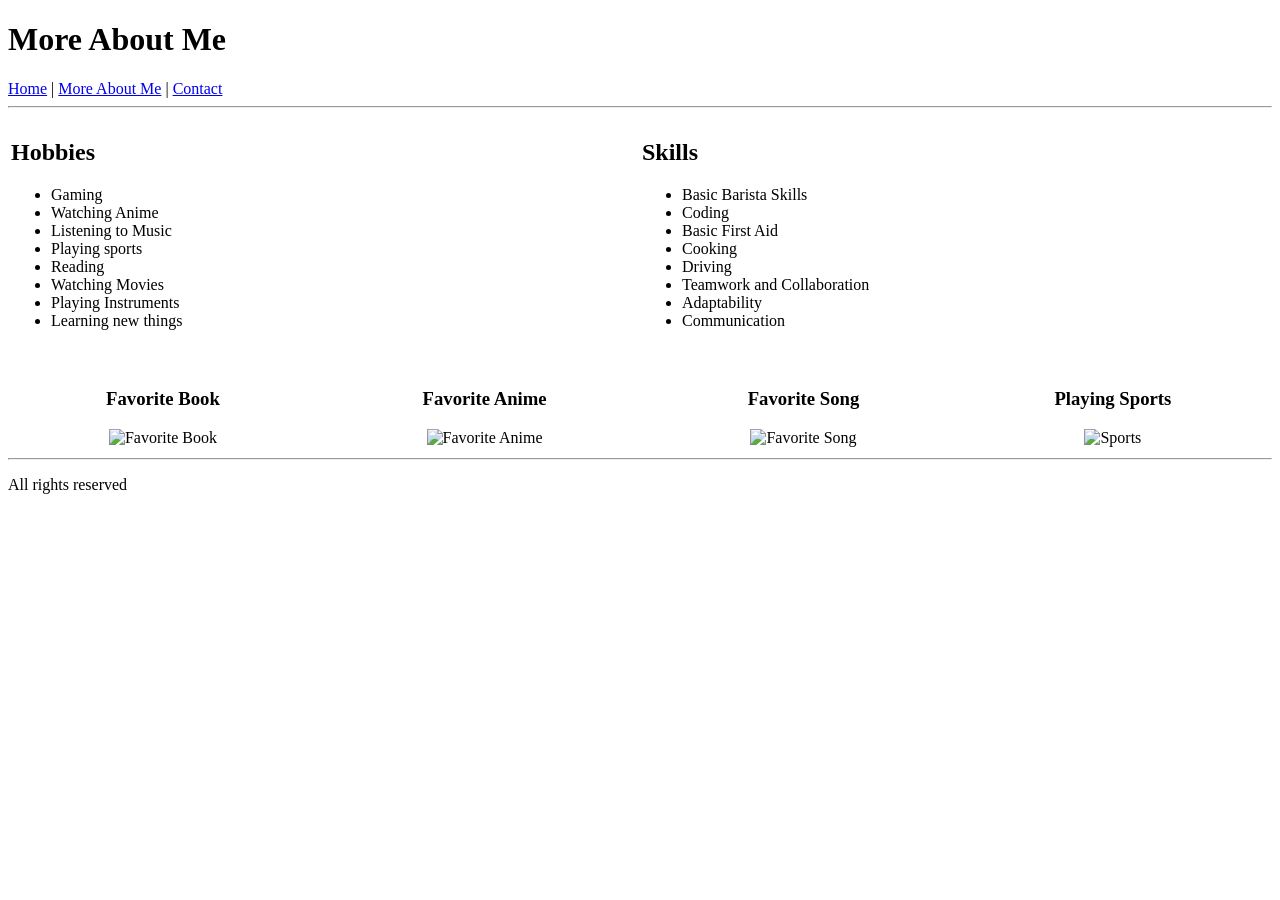
==== about.html @ 26ae69e1 "start new file" ====
<!-- about.html -->

<!DOCTYPE html>
<html lang="en">

<head>
    <meta charset="UTF-8">
    <meta name="viewport" content="width=device-width, initial-scale=1.0">
    <title>More About Me</title>
</head>

<body>

    <header>

        <h1>More About Me</h1>

        <nav>
            <a href="index.html">Home</a> |
            <a href="about.html">More About Me</a> |
            <a href="contact.html">Contact</a>
        </nav>

    </header>

    <hr>

    <main>

        <section>

            <table width="100%">

                <tr>

                    <td width="50%">

                        <h2>Hobbies</h2>

                        <ul>
                            <li>Gaming</li>
                            <li>Watching Anime</li>
                            <li>Listening to Music</li>
                            <li>Playing sports</li>
                            <li>Reading</li>
                            <li>Watching Movies</li>
                            <li>Playing Instruments</li>
                            <li>Learning new things</li>
                        </ul>

                    </td>

                    <td width="50%">

                        <h2>Skills</h2>

                        <ul>
                            <li>Basic Barista Skills</li>
                            <li>Coding</li>
                            <li>Basic First Aid</li>
                            <li>Cooking</li>
                            <li>Driving</li>
                            <li>Teamwork and Collaboration</li>
                            <li>Adaptability</li>
                            <li>Communication</li>
                        </ul>

                    </td>

                </tr>

            </table>

        </section>

        <br>

        <section>

            <table width="100%">

                <tr>

                    <td align="center">

                        <h3>Favorite Book</h3>

                        <img src="https://via.placeholder.com/120"
                             alt="Favorite Book">

                    </td>

                    <td align="center">

                        <h3>Favorite Anime</h3>

                        <img src="https://via.placeholder.com/120"
                             alt="Favorite Anime">

                    </td>

                    <td align="center">

                        <h3>Favorite Song</h3>

                        <img src="https://via.placeholder.com/120"
                             alt="Favorite Song">

                    </td>

                    <td align="center">

                        <h3>Playing Sports</h3>

                        <img src="https://via.placeholder.com/120"
                             alt="Sports">

                    </td>

                </tr>

            </table>

        </section>

    </main>

    <hr>

    <footer>
        <p>All rights reserved</p>
    </footer>

</body>

</html>
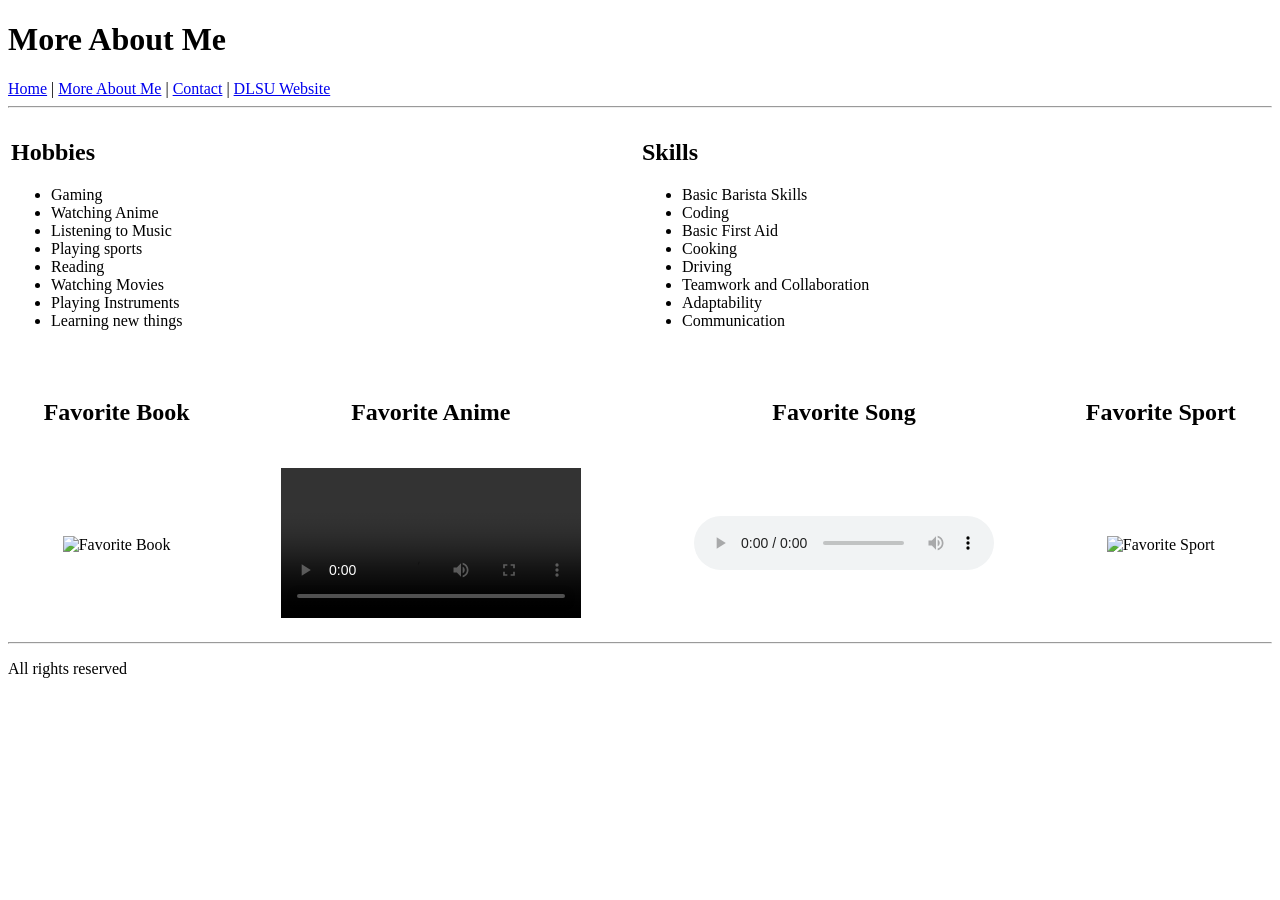
==== commit a2a15e13: "update" ====
--- a/about.html
+++ b/about.html
@@ -18,7 +18,10 @@
         <nav>
             <a href="index.html">Home</a> |
             <a href="about.html">More About Me</a> |
-            <a href="contact.html">Contact</a>
+            <a href="contact.html">Contact</a> |
+            <a href="https://www.dlsu.edu.ph/" target="_blank">
+                DLSU Website
+            </a>
         </nav>
 
     </header>
@@ -77,44 +80,41 @@
 
         <section>
 
-            <table width="100%">
+            <table width="100%" cellpadding="10">
+
+                <tr>
+                    <th align="center"><h2>Favorite Book</h2></th>
+                    <th align="center"><h2>Favorite Anime</h2></th>
+                    <th align="center"><h2>Favorite Song</h2></th>
+                    <th align="center"><h2>Favorite Sport</h2></th>
+                </tr>
 
                 <tr>
 
                     <td align="center">
-
-                        <h3>Favorite Book</h3>
-
-                        <img src="https://via.placeholder.com/120"
-                             alt="Favorite Book">
-
+                        <img src="C:\Users\johne\OneDrive\Documents\GitHub\EmmanAr-AY2526T3-CCDEVAP-HO1-Arana\Images\the-48-laws-of-power-1.jpg"
+                            alt="Favorite Book"
+                            width="200">
                     </td>
 
                     <td align="center">
-
-                        <h3>Favorite Anime</h3>
-
-                        <img src="https://via.placeholder.com/120"
-                             alt="Favorite Anime">
-
+                        <video width="300" controls>
+                            <source src="C:\Users\johne\OneDrive\Documents\GitHub\EmmanAr-AY2526T3-CCDEVAP-HO1-Arana\Video\Your Lie in April -  Final Performance Scene (English Dubbed) [HD].mp4"
+                                    type="video/mp4">
+                        </video>
                     </td>
 
                     <td align="center">
-
-                        <h3>Favorite Song</h3>
-
-                        <img src="https://via.placeholder.com/120"
-                             alt="Favorite Song">
-
+                        <audio controls>
+                            <source src="C:\Users\johne\OneDrive\Documents\GitHub\EmmanAr-AY2526T3-CCDEVAP-HO1-Arana\Audio\BEN&BEN- DAHILAN.mp3"
+                                    type="audio/mpeg">
+                        </audio>
                     </td>
 
                     <td align="center">
-
-                        <h3>Playing Sports</h3>
-
-                        <img src="https://via.placeholder.com/120"
-                             alt="Sports">
-
+                        <img src="C:\Users\johne\OneDrive\Documents\GitHub\EmmanAr-AY2526T3-CCDEVAP-HO1-Arana\Images\sport me.jpg"
+                            alt="Favorite Sport"
+                            width="300">
                     </td>
 
                 </tr>
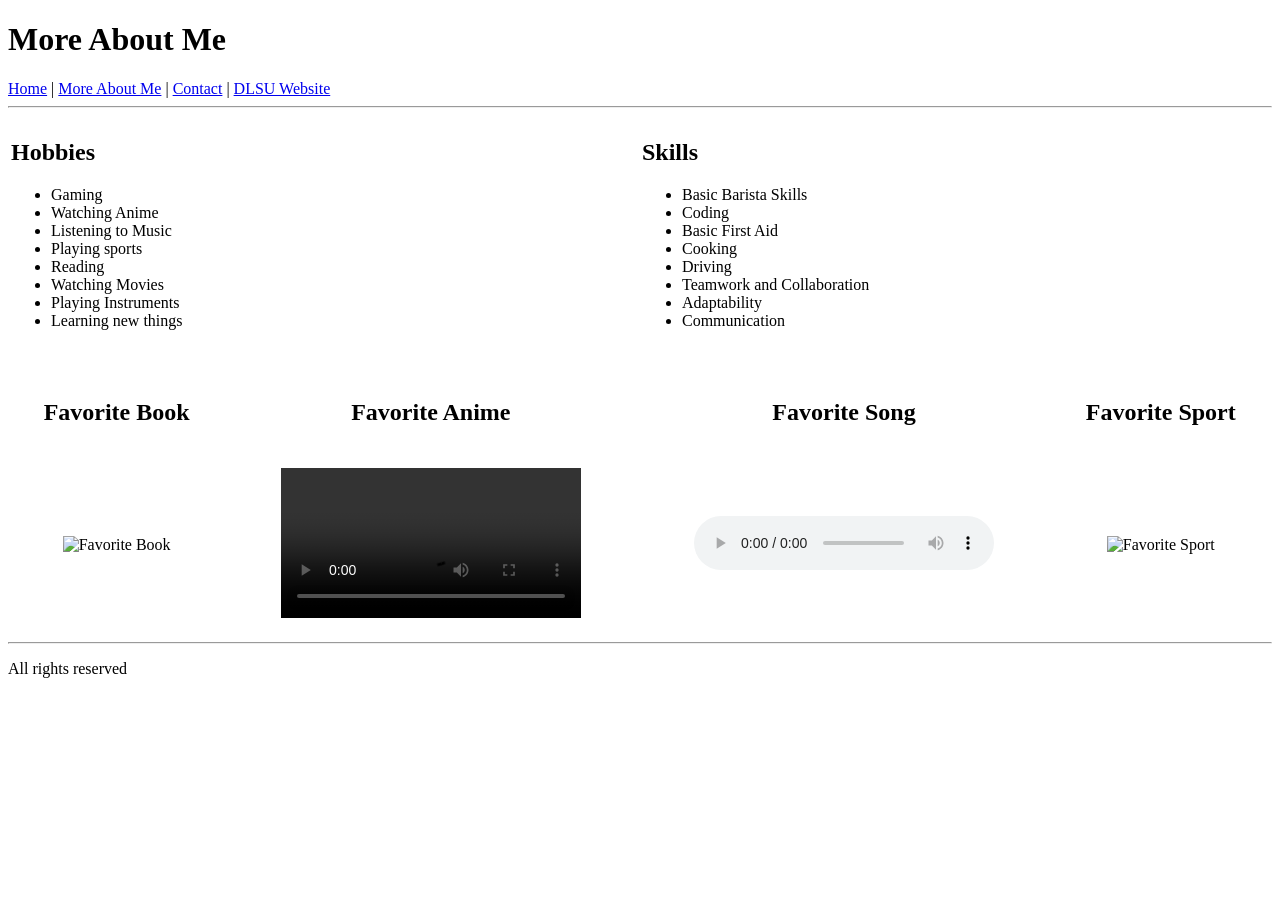
==== commit fe81c672: "changes" ====
--- a/about.html
+++ b/about.html
@@ -92,27 +92,27 @@
                 <tr>
 
                     <td align="center">
-                        <img src="C:\Users\johne\OneDrive\Documents\GitHub\EmmanAr-AY2526T3-CCDEVAP-HO1-Arana\Images\the-48-laws-of-power-1.jpg"
+                        <img src="images/the-48-laws-of-power-1.jpg"
                             alt="Favorite Book"
                             width="200">
                     </td>
 
                     <td align="center">
                         <video width="300" controls>
-                            <source src="C:\Users\johne\OneDrive\Documents\GitHub\EmmanAr-AY2526T3-CCDEVAP-HO1-Arana\Video\Your Lie in April -  Final Performance Scene (English Dubbed) [HD].mp4"
+                            <source src="video/Your Lie in April -  Final Performance Scene (English Dubbed) [HD].mp4"
                                     type="video/mp4">
                         </video>
                     </td>
 
                     <td align="center">
                         <audio controls>
-                            <source src="C:\Users\johne\OneDrive\Documents\GitHub\EmmanAr-AY2526T3-CCDEVAP-HO1-Arana\Audio\BEN&BEN- DAHILAN.mp3"
+                            <source src="audio/BEN&BEN- DAHILAN.mp3"
                                     type="audio/mpeg">
                         </audio>
                     </td>
 
                     <td align="center">
-                        <img src="C:\Users\johne\OneDrive\Documents\GitHub\EmmanAr-AY2526T3-CCDEVAP-HO1-Arana\Images\sport me.jpg"
+                        <img src="images/sport-me.jpg"
                             alt="Favorite Sport"
                             width="300">
                     </td>
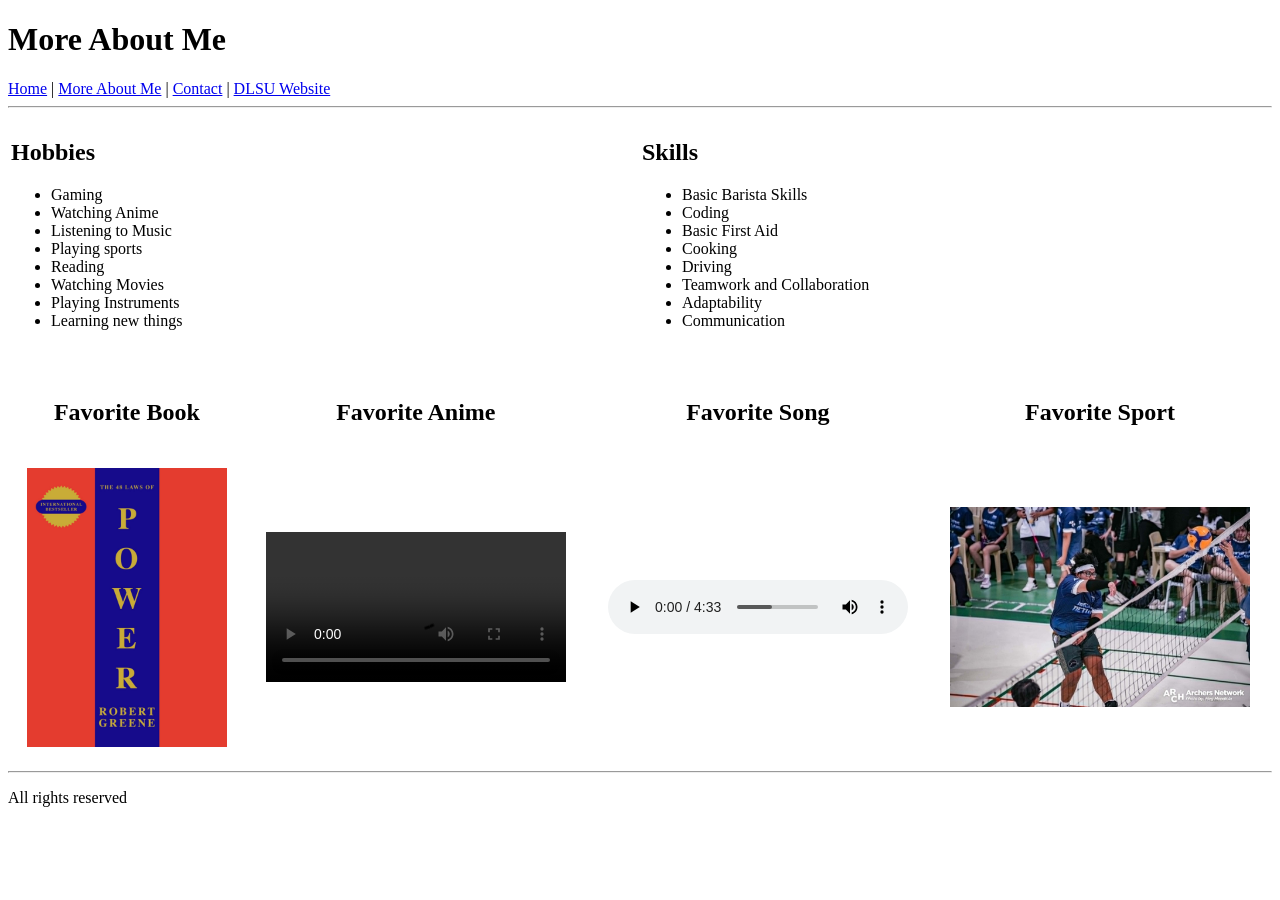
==== commit 49bdc3c1: "fix media files" ====
--- a/about.html
+++ b/about.html
@@ -92,27 +92,27 @@
                 <tr>
 
                     <td align="center">
-                        <img src="images/the-48-laws-of-power-1.jpg"
+                        <img src="Images/power.jpg"
                             alt="Favorite Book"
                             width="200">
                     </td>
 
                     <td align="center">
                         <video width="300" controls>
-                            <source src="video/Your Lie in April -  Final Performance Scene (English Dubbed) [HD].mp4"
+                            <source src="Video/Anime.mp4"
                                     type="video/mp4">
                         </video>
                     </td>
 
                     <td align="center">
                         <audio controls>
-                            <source src="audio/BEN&BEN- DAHILAN.mp3"
+                            <source src="Audio/benben-dahilan.mp3"
                                     type="audio/mpeg">
                         </audio>
                     </td>
 
                     <td align="center">
-                        <img src="images/sport-me.jpg"
+                        <img src="Images/sports.jpg"
                             alt="Favorite Sport"
                             width="300">
                     </td>
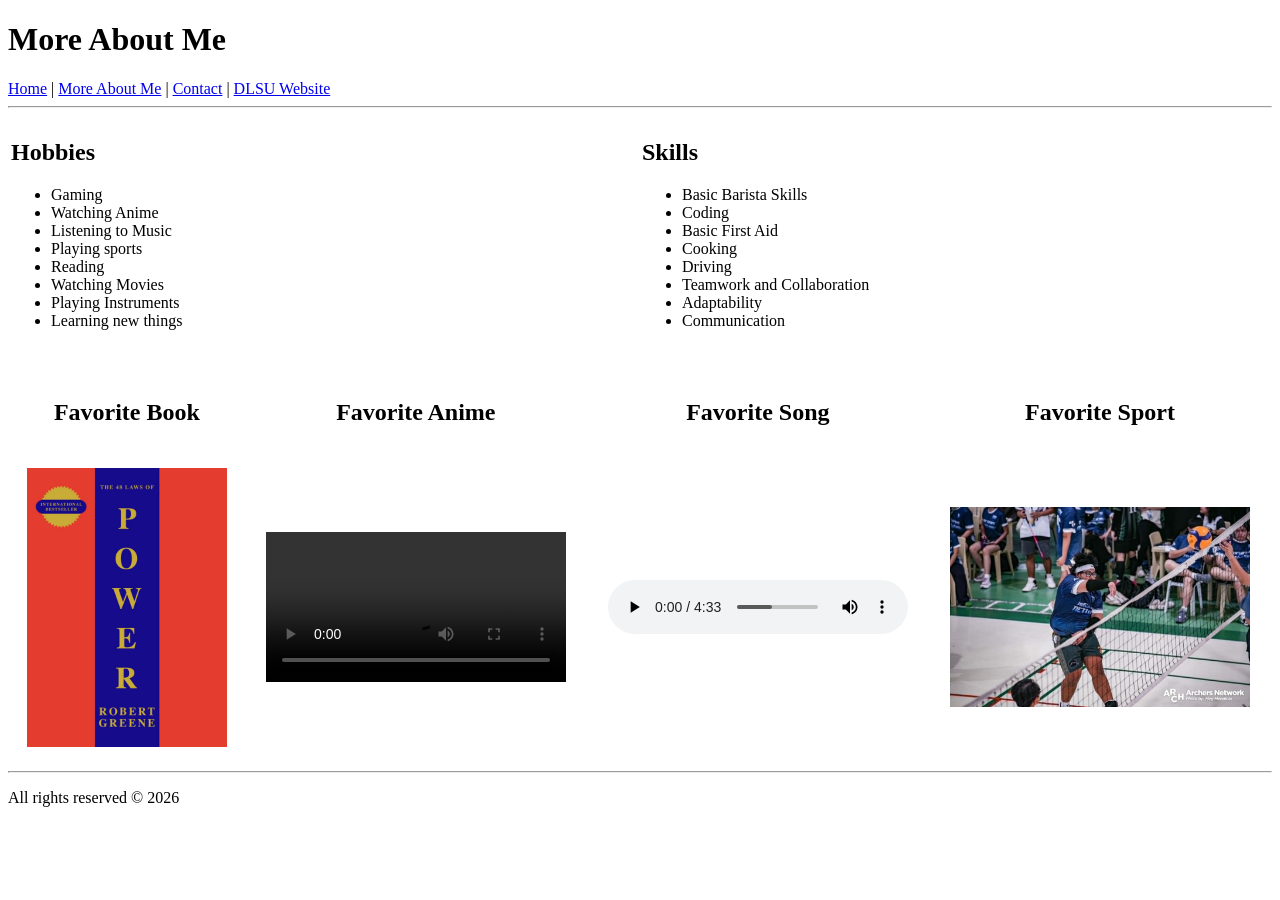
==== commit 56313df9: "update" ====
--- a/about.html
+++ b/about.html
@@ -128,7 +128,7 @@
     <hr>
 
     <footer>
-        <p>All rights reserved</p>
+        <p>All rights reserved © 2026</p>
     </footer>
 
 </body>
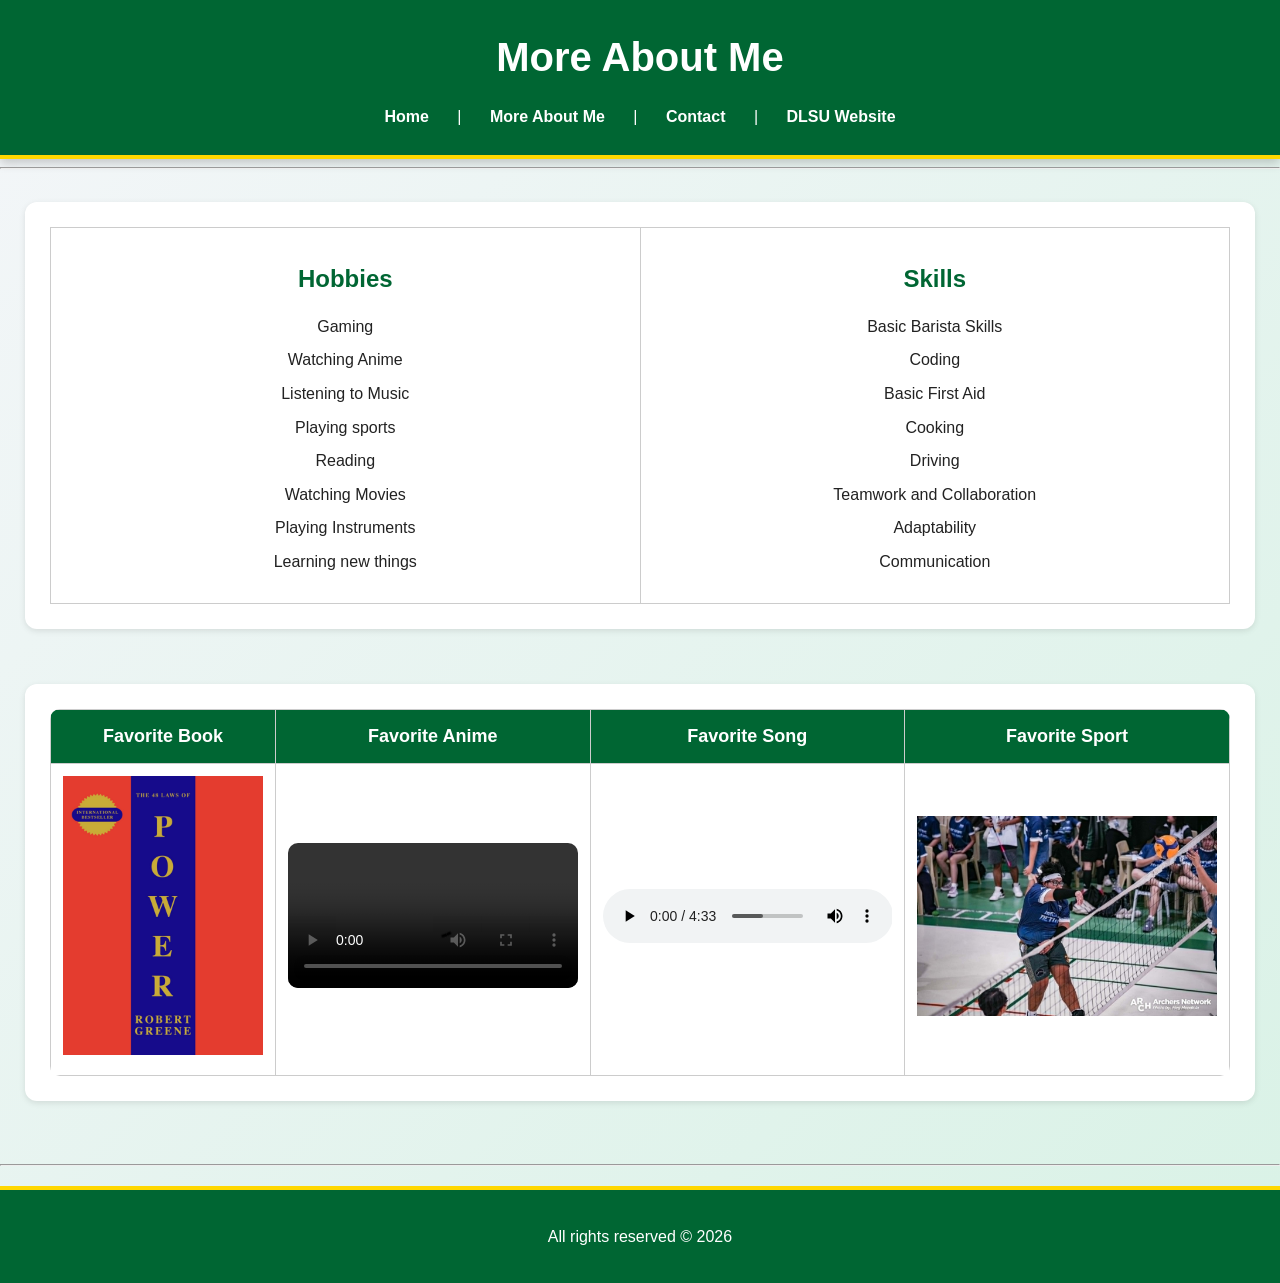
==== commit c11451a4: "CSS update" ====
--- a/about.html
+++ b/about.html
@@ -7,6 +7,8 @@
     <meta charset="UTF-8">
     <meta name="viewport" content="width=device-width, initial-scale=1.0">
     <title>More About Me</title>
+
+    <link rel="stylesheet" href="style.css">
 </head>
 
 <body>
@@ -40,7 +42,7 @@
 
                         <h2>Hobbies</h2>
 
-                        <ul>
+                        <ul class="no-bullets">
                             <li>Gaming</li>
                             <li>Watching Anime</li>
                             <li>Listening to Music</li>
@@ -57,7 +59,7 @@
 
                         <h2>Skills</h2>
 
-                        <ul>
+                        <ul class="no-bullets">
                             <li>Basic Barista Skills</li>
                             <li>Coding</li>
                             <li>Basic First Aid</li>
@@ -80,13 +82,15 @@
 
         <section>
 
-            <table width="100%" cellpadding="10">
+            <table width="100%" 
+                cellpadding="10"
+                class="favorites-table">
 
                 <tr>
-                    <th align="center"><h2>Favorite Book</h2></th>
-                    <th align="center"><h2>Favorite Anime</h2></th>
-                    <th align="center"><h2>Favorite Song</h2></th>
-                    <th align="center"><h2>Favorite Sport</h2></th>
+                    <th>Favorite Book</th>
+                    <th>Favorite Anime</th>
+                    <th>Favorite Song</th>
+                    <th>Favorite Sport</th>
                 </tr>
 
                 <tr>
--- a/style.css
+++ b/style.css
@@ -0,0 +1,344 @@
+/* =========================
+   GENERAL STYLING
+========================= */
+
+body {
+    font-family: Arial, sans-serif;
+    background-color: #f4f6f9;
+    color: #222222;
+    margin: 0;
+    padding: 0;
+    line-height: 1.6;
+
+    /* added background gradient */
+    background: linear-gradient(to bottom right, #f4f6f9, #d9f2e6);
+
+    /* page load animation */
+    animation: slideIn 1s ease-out;
+}
+
+/* =========================
+   SMOOTH SCROLL
+========================= */
+
+html {
+    scroll-behavior: smooth;
+}
+
+/* =========================
+   HEADER
+========================= */
+
+header {
+    background-color: #006633;
+    color: white;
+    text-align: center;
+    padding: 25px;
+
+    box-shadow: 0 4px 10px rgba(0, 0, 0, 0.2);
+    border-bottom: 4px solid #ffd700;
+}
+
+header h1 {
+    margin: 0;
+    font-size: 40px;
+    animation: glowTitle 2s infinite alternate;
+}
+
+/* =========================
+   NAVIGATION
+========================= */
+
+nav {
+    margin-top: 15px;
+}
+
+nav a {
+    text-decoration: none;
+    color: white;
+    font-weight: bold;
+    margin: 0 12px;
+    transition: 0.3s;
+    padding: 8px 12px;
+    border-radius: 5px;
+}
+
+nav a:hover {
+    color: #ffd700;
+    background-color: rgba(255, 255, 255, 0.2);
+}
+
+/* =========================
+   MAIN CONTENT
+========================= */
+
+main {
+    padding: 25px;
+}
+
+/* =========================
+   SECTION STYLING
+========================= */
+
+section {
+    background-color: white;
+    padding: 25px;
+    margin-bottom: 30px;
+    border-radius: 12px;
+    box-shadow: 0 2px 6px rgba(0, 0, 0, 0.1);
+    transition: 0.3s;
+
+    /* scroll animation */
+    animation: scrollSlide linear;
+    animation-timeline: view();
+    animation-range: entry 0% cover 30%;
+}
+
+section:hover {
+    transform: translateY(-5px);
+    box-shadow: 0 6px 14px rgba(0, 0, 0, 0.15);
+}
+
+/* =========================
+   HEADINGS
+========================= */
+
+h2 {
+    color: #006633;
+    margin-bottom: 15px;
+}
+
+h3 {
+    color: #004d26;
+}
+
+/* animate text */
+h1, h2, h3, p, li, a, td, th, label {
+    animation: textSlide 1.2s ease-out;
+}
+
+/* =========================
+   TABLE STYLING
+========================= */
+
+table {
+    width: 100%;
+    border-collapse: collapse;
+}
+
+th {
+    background-color: #006633;
+    color: white;
+    font-size: 18px;
+}
+
+th, td {
+    border: 1px solid #cccccc;
+    padding: 12px;
+    text-align: center;
+}
+
+tr:hover {
+    background-color: #f0fff4;
+}
+
+/* table card style */
+.info-table,
+.favorites-table,
+.contact-table {
+    background-color: white;
+    overflow: hidden;
+    border-radius: 10px;
+}
+
+/* =========================
+   IMAGES / MEDIA
+========================= */
+
+img {
+    transition: 0.3s;
+}
+
+img:hover {
+    transform: scale(1.05);
+}
+
+.profile-image {
+    border-radius: 12px;
+}
+
+video {
+    max-width: 100%;
+    transition: 0.3s;
+    border-radius: 10px;
+}
+
+video:hover {
+    transform: scale(1.03);
+}
+
+audio {
+    max-width: 100%;
+    width: 300px;
+}
+
+/* =========================
+   LISTS
+========================= */
+
+ul {
+    padding-left: 20px;
+}
+
+li {
+    margin-bottom: 8px;
+}
+
+.no-bullets {
+    list-style: none;
+    padding-left: 0;
+}
+
+/* =========================
+   FORM STYLING
+========================= */
+
+form {
+    margin-top: 15px;
+    max-width: 420px;
+    margin-left: auto;
+    margin-right: auto;
+    text-align: center;
+}
+
+input,
+textarea {
+    padding: 10px;
+    width: 260px;
+    border: 1px solid #cccccc;
+    border-radius: 5px;
+    margin-top: 5px;
+
+}
+
+textarea {
+    resize: vertical;
+}
+
+input[type="radio"],
+input[type="checkbox"] {
+    width: auto;
+}
+
+input[type="submit"] {
+    background-color: #006633;
+    color: white;
+    border: none;
+    cursor: pointer;
+    width: 140px;
+    font-weight: bold;
+    transition: 0.3s;
+}
+
+input[type="reset"] {
+    background-color: #cccccc;
+    color: #222222;
+    border: none;
+    cursor: pointer;
+    width: 140px;
+    font-weight: bold;
+    transition: 0.3s;
+    margin-top: 10px;
+}
+
+input[type="submit"]:hover {
+    transform: scale(1.05);
+    background-color: #00aa55;
+}
+
+input[type="reset"]:hover {
+    background-color: #aaaaaa;
+    transform: scale(1.05);
+}
+
+/* =========================
+   LINKS
+========================= */
+
+a {
+    color: #006633;
+    transition: 0.3s;
+}
+
+a:hover {
+    color: #00cc66;
+    text-decoration: underline;
+}
+
+a:visited {
+    color: #00ff44;
+}
+
+a:active {
+    color: #ff6600;
+}
+
+/* =========================
+   FOOTER
+========================= */
+
+footer {
+    background-color: #006633;
+    color: white;
+    text-align: center;
+    padding: 18px;
+    margin-top: 20px;
+
+    border-top: 4px solid #ffd700;
+}
+
+/* =========================
+   ANIMATIONS
+========================= */
+
+@keyframes slideIn {
+    from {
+        opacity: 0;
+        transform: translateX(-100px);
+    }
+    to {
+        opacity: 1;
+        transform: translateX(0);
+    }
+}
+
+@keyframes textSlide {
+    from {
+        opacity: 0;
+        transform: translateX(-40px);
+    }
+    to {
+        opacity: 1;
+        transform: translateX(0);
+    }
+}
+
+@keyframes scrollSlide {
+    from {
+        opacity: 0;
+        transform: translateY(80px);
+    }
+    to {
+        opacity: 1;
+        transform: translateY(0);
+    }
+}
+
+@keyframes glowTitle {
+    from {
+        text-shadow: 0 0 5px white;
+    }
+    to {
+        text-shadow: 0 0 15px #ffd700;
+    }
+}
